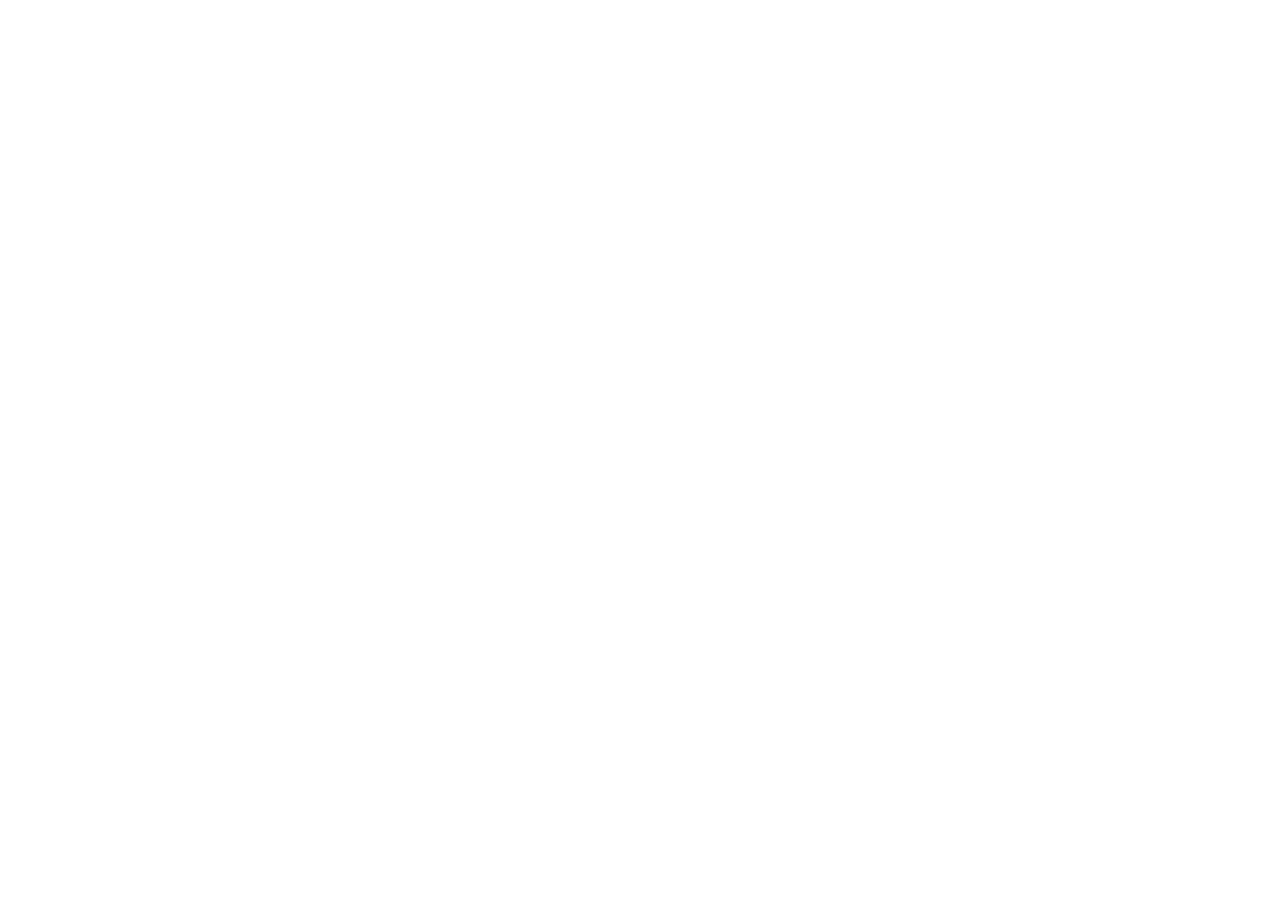
==== arrayCardioDayOne/index.html @ b82eef86 "Array Cardio Pt.1" ====
<!DOCTYPE html>
<html lang="en">
<head>
    <meta charset="UTF-8">
    <meta name="viewport" content="width=device-width, initial-scale=1.0">
    <meta http-equiv="X-UA-Compatible" content="ie=edge">
    <title>Array Cardio/title>
</head>
<body>
    <p><em>Psst: have a look at the JavaScript Console</em> 💁</p>

    <script src="scripts.js"></script>
</body>
</html>
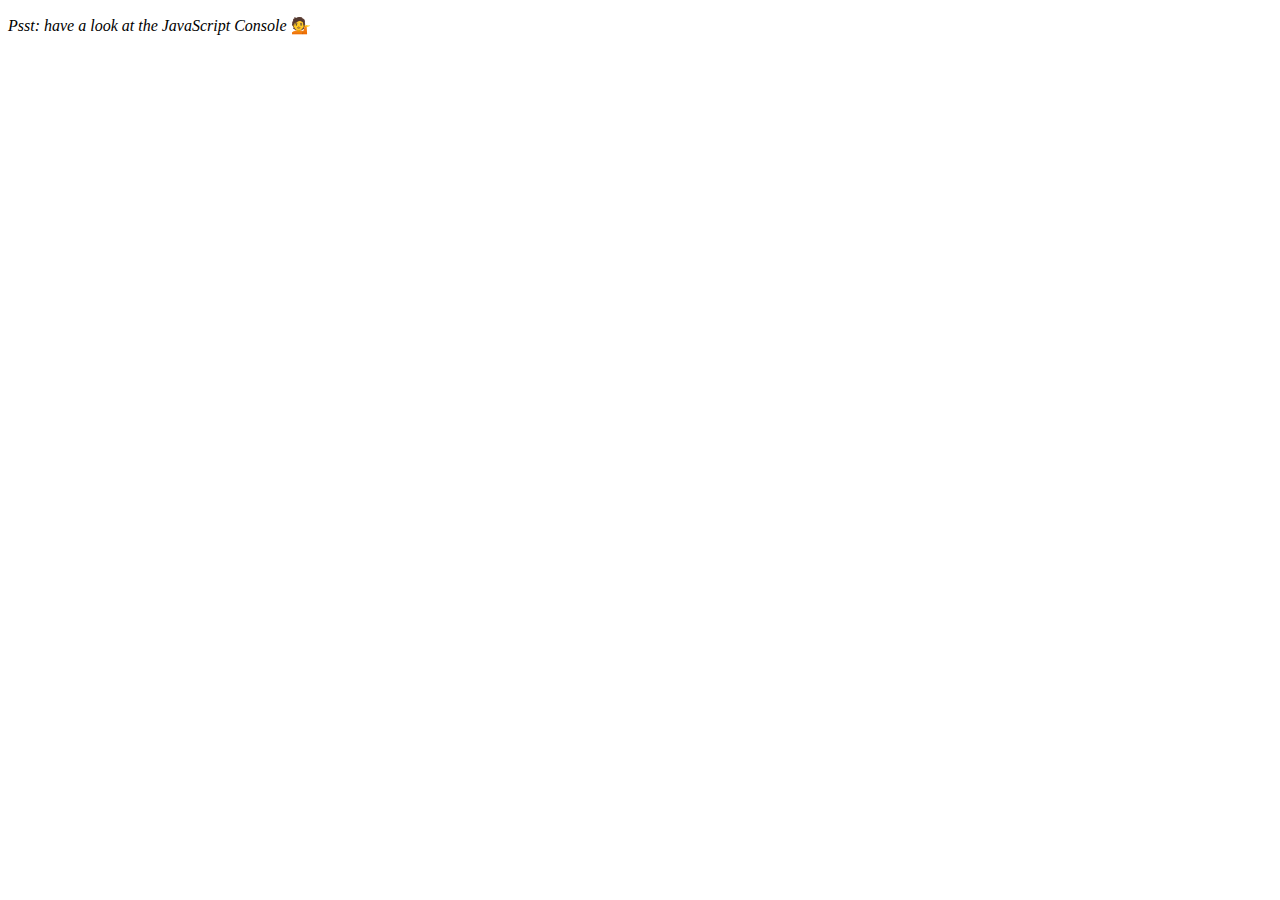
==== commit 38af6222: "Array Cardio Day One" ====
--- a/arrayCardioDayOne/index.html
+++ b/arrayCardioDayOne/index.html
@@ -4,7 +4,7 @@
     <meta charset="UTF-8">
     <meta name="viewport" content="width=device-width, initial-scale=1.0">
     <meta http-equiv="X-UA-Compatible" content="ie=edge">
-    <title>Array Cardio/title>
+    <title>Array Cardio</title>
 </head>
 <body>
     <p><em>Psst: have a look at the JavaScript Console</em> 💁</p>
